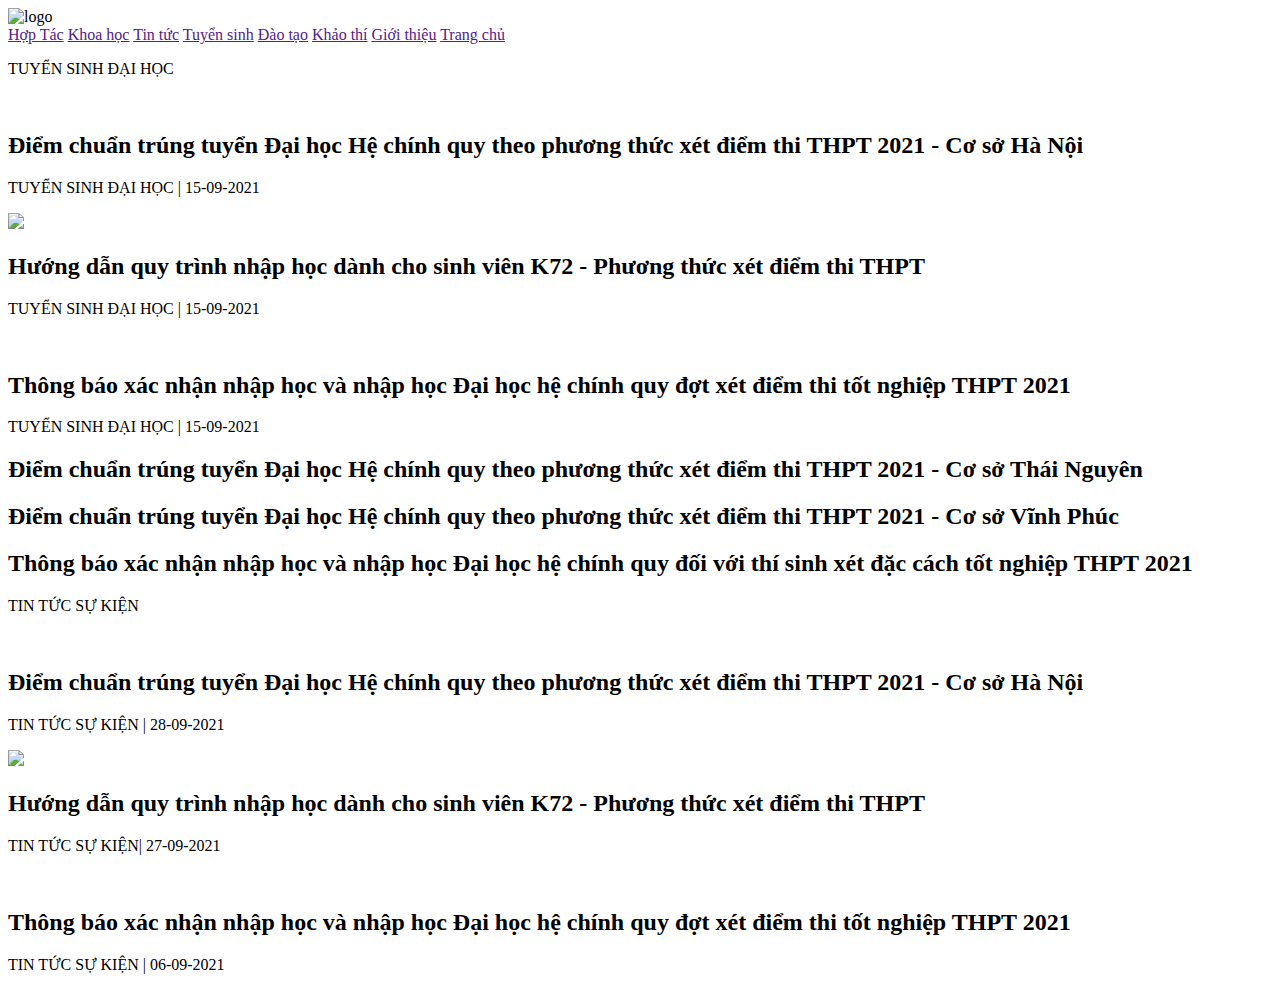
==== index.html @ 61efcda8 "Add files via upload" ====
<!DOCTYPE html>
<html>

<head>
    <title>Trường Đại học Công nghệ Giao thông vận tải</title>
    <meta charset="utf-8">
    <link rel="stylesheet" href="assets/css/style.css">
</head>

<body>
    <div id="main">
        <div id="header">
            <img src="assets/img/1461517779logo.png" alt="logo">
        </div>
        <div id="navbar">
            <a href="">Hợp Tác</a>
            <a href="">Khoa học</a>
            <a href="">Tin tức</a>
            <a href="">Tuyển sinh</a>
            <a href="">Đào tạo</a>
            <a href="">Khảo thí</a>
            <a href="">Giới thiệu</a>
            <a href="">Trang chủ</a>
        </div>
        <div class="title">
            <p>TUYỂN SINH ĐẠI HỌC</p>

        </div>
        <div class="content">
            <div class="column">
                <img src="assets/img/content-1-1.jpg" alt="">
                <h2>Điểm chuẩn trúng tuyển Đại học Hệ chính quy theo phương thức xét điểm thi THPT 2021 - Cơ sở Hà
                    Nội
                </h2>
                <p>TUYỂN SINH ĐẠI HỌC | 15-09-2021</p>
            </div>
            <div class="column">
                <img src="assets/img/content-1-2.jpg">
                <h2>Hướng dẫn quy trình nhập học dành cho sinh viên K72 - Phương thức xét điểm thi THPT</h2>
                <p>TUYỂN SINH ĐẠI HỌC | 15-09-2021</p>
            </div>
            <div class="column">
                <img src="assets/img/content-1-3.jpg" alt="">
                <h2>Thông báo xác nhận nhập học và nhập học Đại học hệ chính quy đợt xét điểm thi tốt nghiệp THPT
                    2021</h2>
                <p>TUYỂN SINH ĐẠI HỌC | 15-09-2021</p>
            </div>
            <div class="column">
                <h2>Điểm chuẩn trúng tuyển Đại học Hệ chính quy theo phương thức xét điểm thi THPT 2021 - Cơ sở Thái
                    Nguyên
                </h2>
            </div>
            <div class="column">
                <h2>Điểm chuẩn trúng tuyển Đại học Hệ chính quy theo phương thức xét điểm thi THPT 2021 - Cơ sở Vĩnh
                    Phúc
                </h2>
            </div>
            <div class="column">
                <h2>Thông báo xác nhận nhập học và nhập học Đại học hệ chính quy đối với thí sinh xét đặc cách tốt
                    nghiệp THPT 2021
                </h2>
            </div>
            
        </div>
        <div class="title">
            <p>TIN TỨC SỰ KIỆN</p>

        </div>
    </div>
    <div class="content">
        <div class="column">
            <img src="assets/img/content-2-1.jpg" alt="">
            <h2>Điểm chuẩn trúng tuyển Đại học Hệ chính quy theo phương thức xét điểm thi THPT 2021 - Cơ sở Hà
                Nội
            </h2>
            <p>TIN TỨC SỰ KIỆN | 28-09-2021</p>
        </div>
        <div class="column">
            <img src="assets/img/content-2-2.jpg">
            <h2>Hướng dẫn quy trình nhập học dành cho sinh viên K72 - Phương thức xét điểm thi THPT</h2>
            <p>TIN TỨC SỰ KIỆN| 27-09-2021</p>
        </div>
        <div class="column">
            <img src="assets/img/content-2-3.jpg" alt="">
            <h2>Thông báo xác nhận nhập học và nhập học Đại học hệ chính quy đợt xét điểm thi tốt nghiệp THPT
                2021</h2>
            <p>TIN TỨC SỰ KIỆN | 06-09-2021</p>
        </div>

        <div id="footer">
           
        </div>
    </div>
</body>

</html>
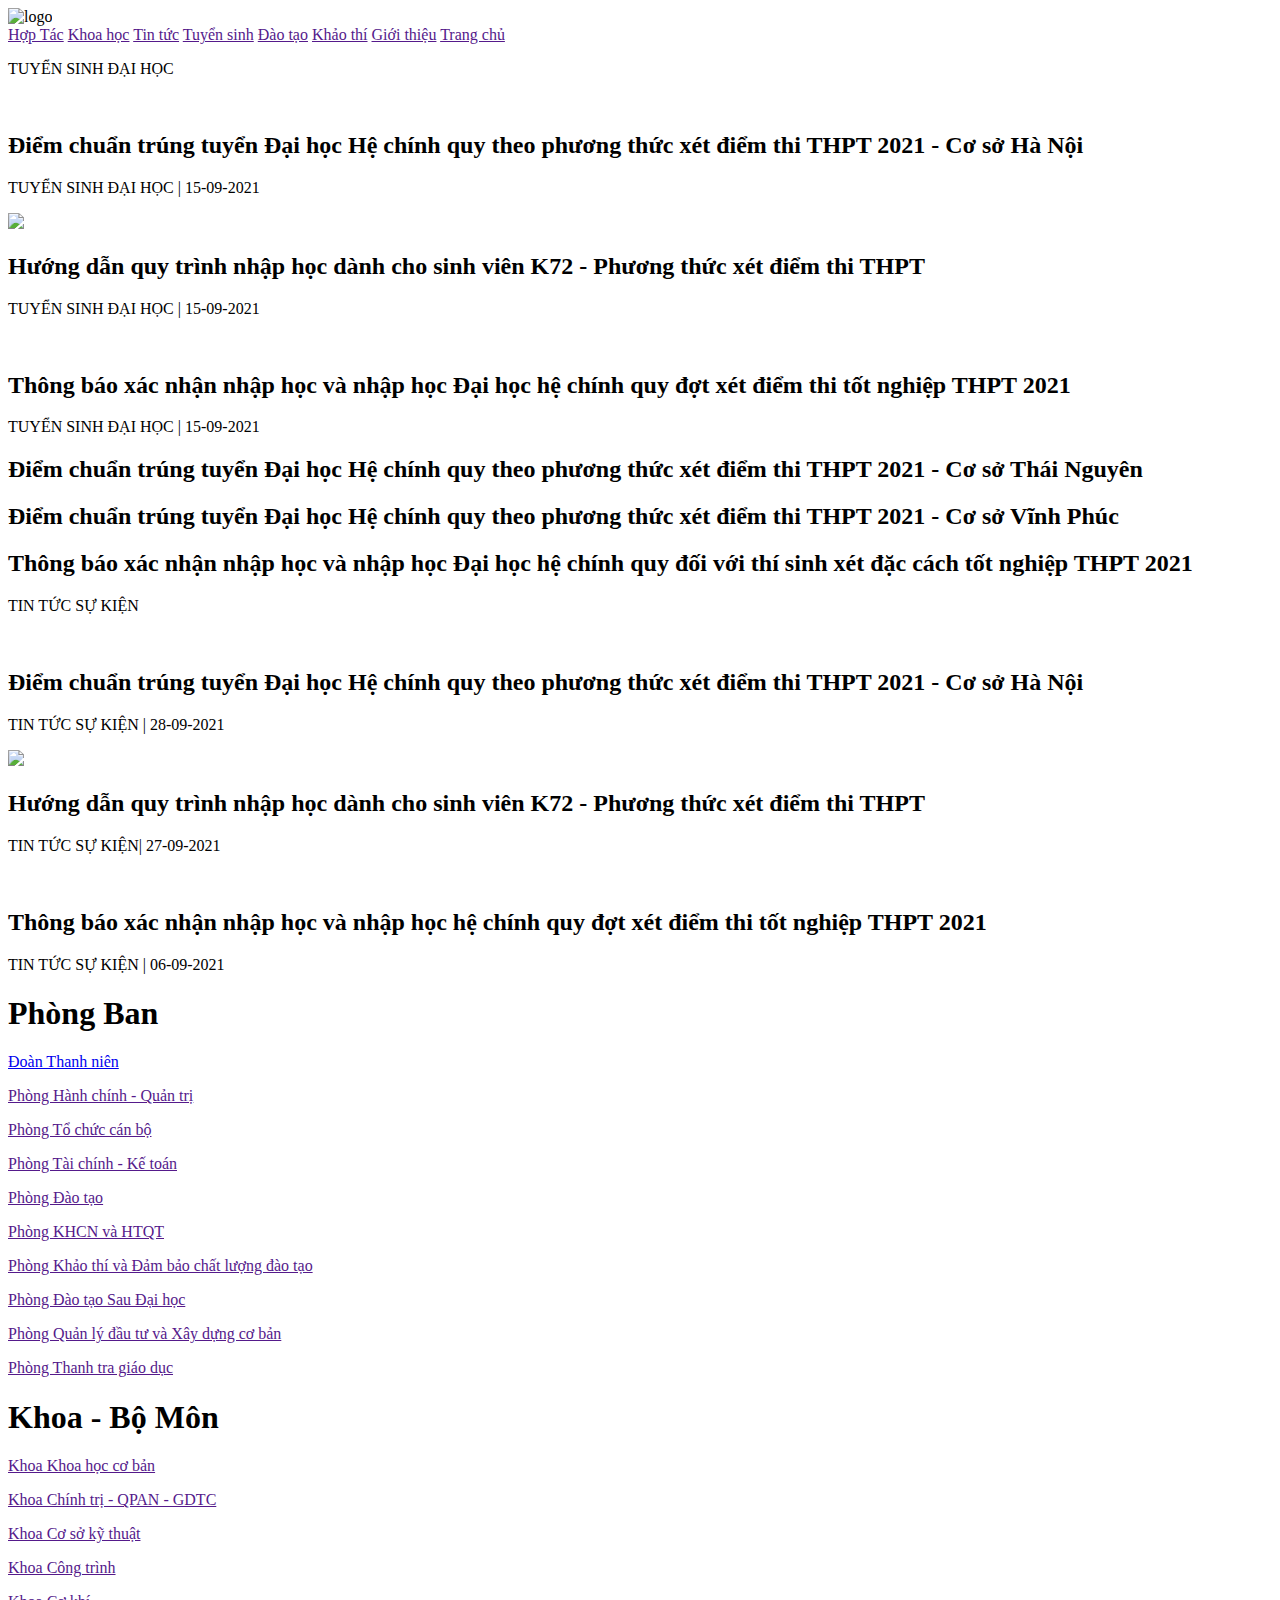
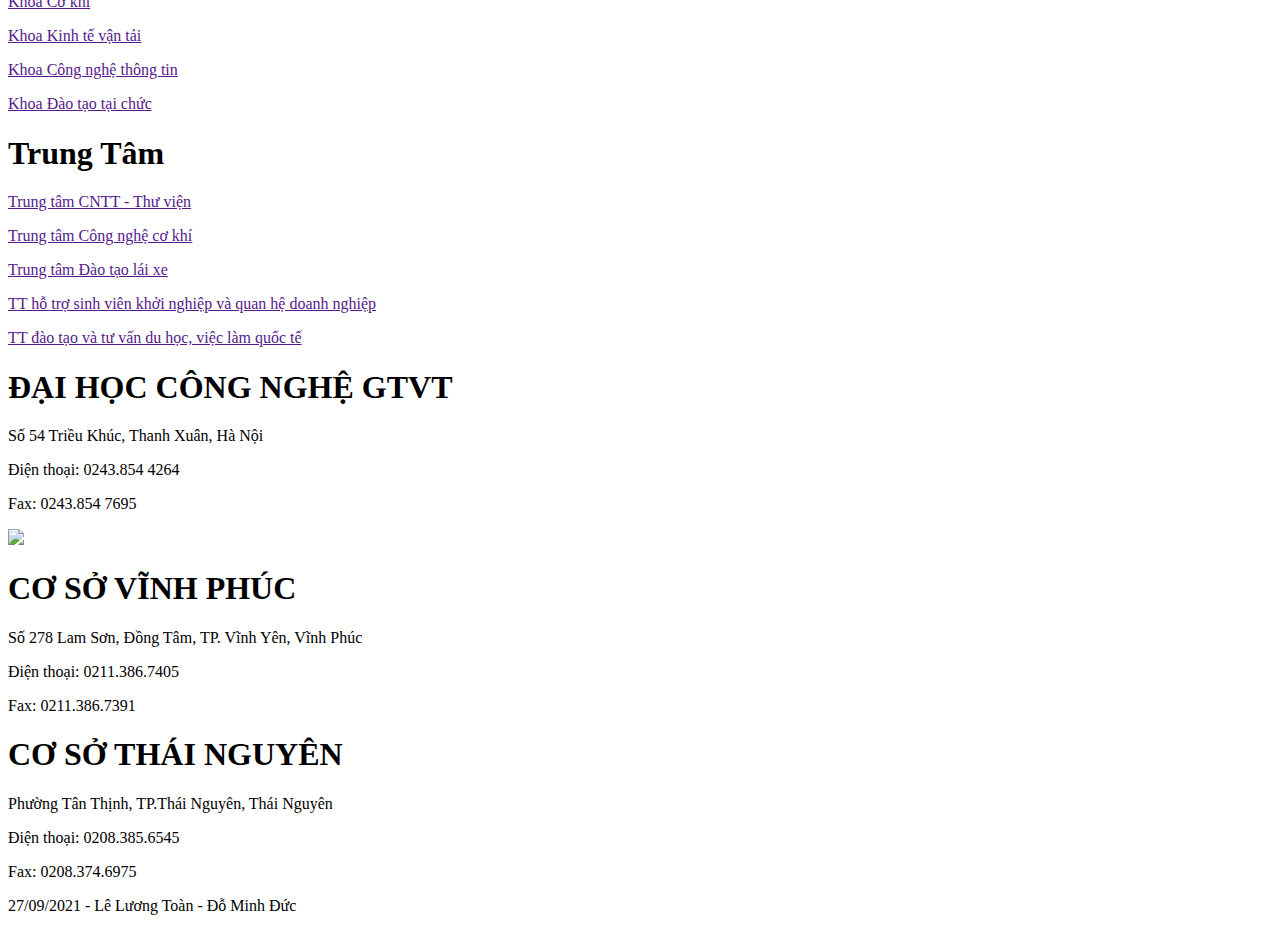
==== commit 4aec453f: "Add files via upload" ====
--- a/index.html
+++ b/index.html
@@ -60,36 +60,100 @@
                     nghiệp THPT 2021
                 </h2>
             </div>
-            
         </div>
+        <p class="spaceship"></p>
         <div class="title">
             <p>TIN TỨC SỰ KIỆN</p>
-
+        </div>
+        <div class="content">
+            <div class="column">
+                <img src="assets/img/content-2-1.jpg" alt="">
+                <h2>Điểm chuẩn trúng tuyển Đại học Hệ chính quy theo phương thức xét điểm thi THPT 2021 - Cơ sở Hà
+                    Nội
+                </h2>
+                <p>TIN TỨC SỰ KIỆN | 28-09-2021</p>
+            </div>
+            <div class="column">
+                <img src="assets/img/content-2-2.jpg">
+                <h2>Hướng dẫn quy trình nhập học dành cho sinh viên K72 - Phương thức xét điểm thi THPT</h2>
+                <p>TIN TỨC SỰ KIỆN| 27-09-2021</p>
+            </div>
+            <div class="column">
+                <img src="assets/img/content-2-3.jpg" alt="">
+                <h2>Thông báo xác nhận nhập học và nhập học hệ chính quy đợt xét điểm thi tốt nghiệp THPT
+                    2021</h2>
+                <p>TIN TỨC SỰ KIỆN | 06-09-2021</p>
+            </div>
+    </div>
+    <p class="spaceship"></p>
+    <div class="navi">
+        <div class="column">
+            <h1>Phòng Ban</h1>
+            <a href="https://utt.edu.vn/doanthanhnien">Đoàn Thanh niên</a>
+            <p></p>
+            <a href="">Phòng Hành chính - Quản trị</a>
+            <p></p>
+            <a href="">Phòng Tổ chức cán bộ</a>
+            <p></p>
+            <a href="">Phòng Tài chính - Kế toán</a>
+            <p></p>
+            <a href="">Phòng Đào tạo</a>
+            <p></p>
+            <a href="">Phòng KHCN và HTQT</a>
+            <p></p>
+            <a href="">Phòng Khảo thí và Đảm bảo chất lượng đào tạo</a>
+            <p></p>
+            <a href="">Phòng Đào tạo Sau Đại học</a>
+            <p></p>
+            <a href="">Phòng Quản lý đầu tư và Xây dựng cơ bản</a>
+            <p></p>
+            <a href="">Phòng Thanh tra giáo dục</a>
+            <p></p>
+        </div>
+        <div class="column">
+            <h1>Khoa - Bộ Môn</h1>
+            <p><a href="">Khoa Khoa học cơ bản</a></p>
+            <p><a href="">Khoa Chính trị - QPAN - GDTC</a></p>
+            <p><a href="">Khoa Cơ sở kỹ thuật</a></p>
+            <p><a href="">Khoa Công trình</a></p>
+            <p><a href="">Khoa Cơ khí</a></p>
+            <p><a href="">Khoa Kinh tế vận tải</a></p>
+            <p><a href="">Khoa Công nghệ thông tin</a></p>
+            <p><a href="">Khoa Đào tạo tại chức</a></p>
+        </div>
+        <div class="column">
+            <h1>Trung Tâm</h1>
+            <p><a href="">Trung tâm CNTT - Thư viện</a></p>
+            <p><a href="">Trung tâm Công nghệ cơ khí</a></p>
+            <p><a href="">Trung tâm Đào tạo lái xe</a></p>
+            <p><a href="">TT hỗ trợ sinh viên khởi nghiệp và quan hệ doanh nghiệp</a></p>
+            <p><a href="">TT đào tạo và tư vấn du học, việc làm quốc tế</a></p>
         </div>
     </div>
-    <div class="content">
+    <div id="footer">
         <div class="column">
-            <img src="assets/img/content-2-1.jpg" alt="">
-            <h2>Điểm chuẩn trúng tuyển Đại học Hệ chính quy theo phương thức xét điểm thi THPT 2021 - Cơ sở Hà
-                Nội
-            </h2>
-            <p>TIN TỨC SỰ KIỆN | 28-09-2021</p>
+            <h1>ĐẠI HỌC CÔNG NGHỆ GTVT</h1>
+            <p>Số 54 Triều Khúc, Thanh Xuân, Hà Nội</p> 
+            <p>Điện thoại: 0243.854 4264</p> 
+            <p>Fax: 0243.854 7695</p>
+            <img src="assets/img/footer-1.png">
         </div>
         <div class="column">
-            <img src="assets/img/content-2-2.jpg">
-            <h2>Hướng dẫn quy trình nhập học dành cho sinh viên K72 - Phương thức xét điểm thi THPT</h2>
-            <p>TIN TỨC SỰ KIỆN| 27-09-2021</p>
+            <h1>CƠ SỞ VĨNH PHÚC</h1>
+            <p>Số 278 Lam Sơn, Đồng Tâm, TP. Vĩnh Yên, Vĩnh Phúc</p>
+            <p>Điện thoại: 0211.386.7405</p>
+            <p>Fax: 0211.386.7391</p>
         </div>
         <div class="column">
-            <img src="assets/img/content-2-3.jpg" alt="">
-            <h2>Thông báo xác nhận nhập học và nhập học Đại học hệ chính quy đợt xét điểm thi tốt nghiệp THPT
-                2021</h2>
-            <p>TIN TỨC SỰ KIỆN | 06-09-2021</p>
+            <h1>CƠ SỞ THÁI NGUYÊN</h1>
+            <p>Phường Tân Thịnh, TP.Thái Nguyên, Thái Nguyên</p>
+            <p>Điện thoại: 0208.385.6545</p>
+            <p>Fax: 0208.374.6975</p>
         </div>
-
-        <div id="footer">
-           
-        </div>
+    </div>
+    <div id="credit">
+        <p>27/09/2021 - Lê Lương Toàn - Đỗ Minh Đức</p>
+    </div>
     </div>
 </body>
 
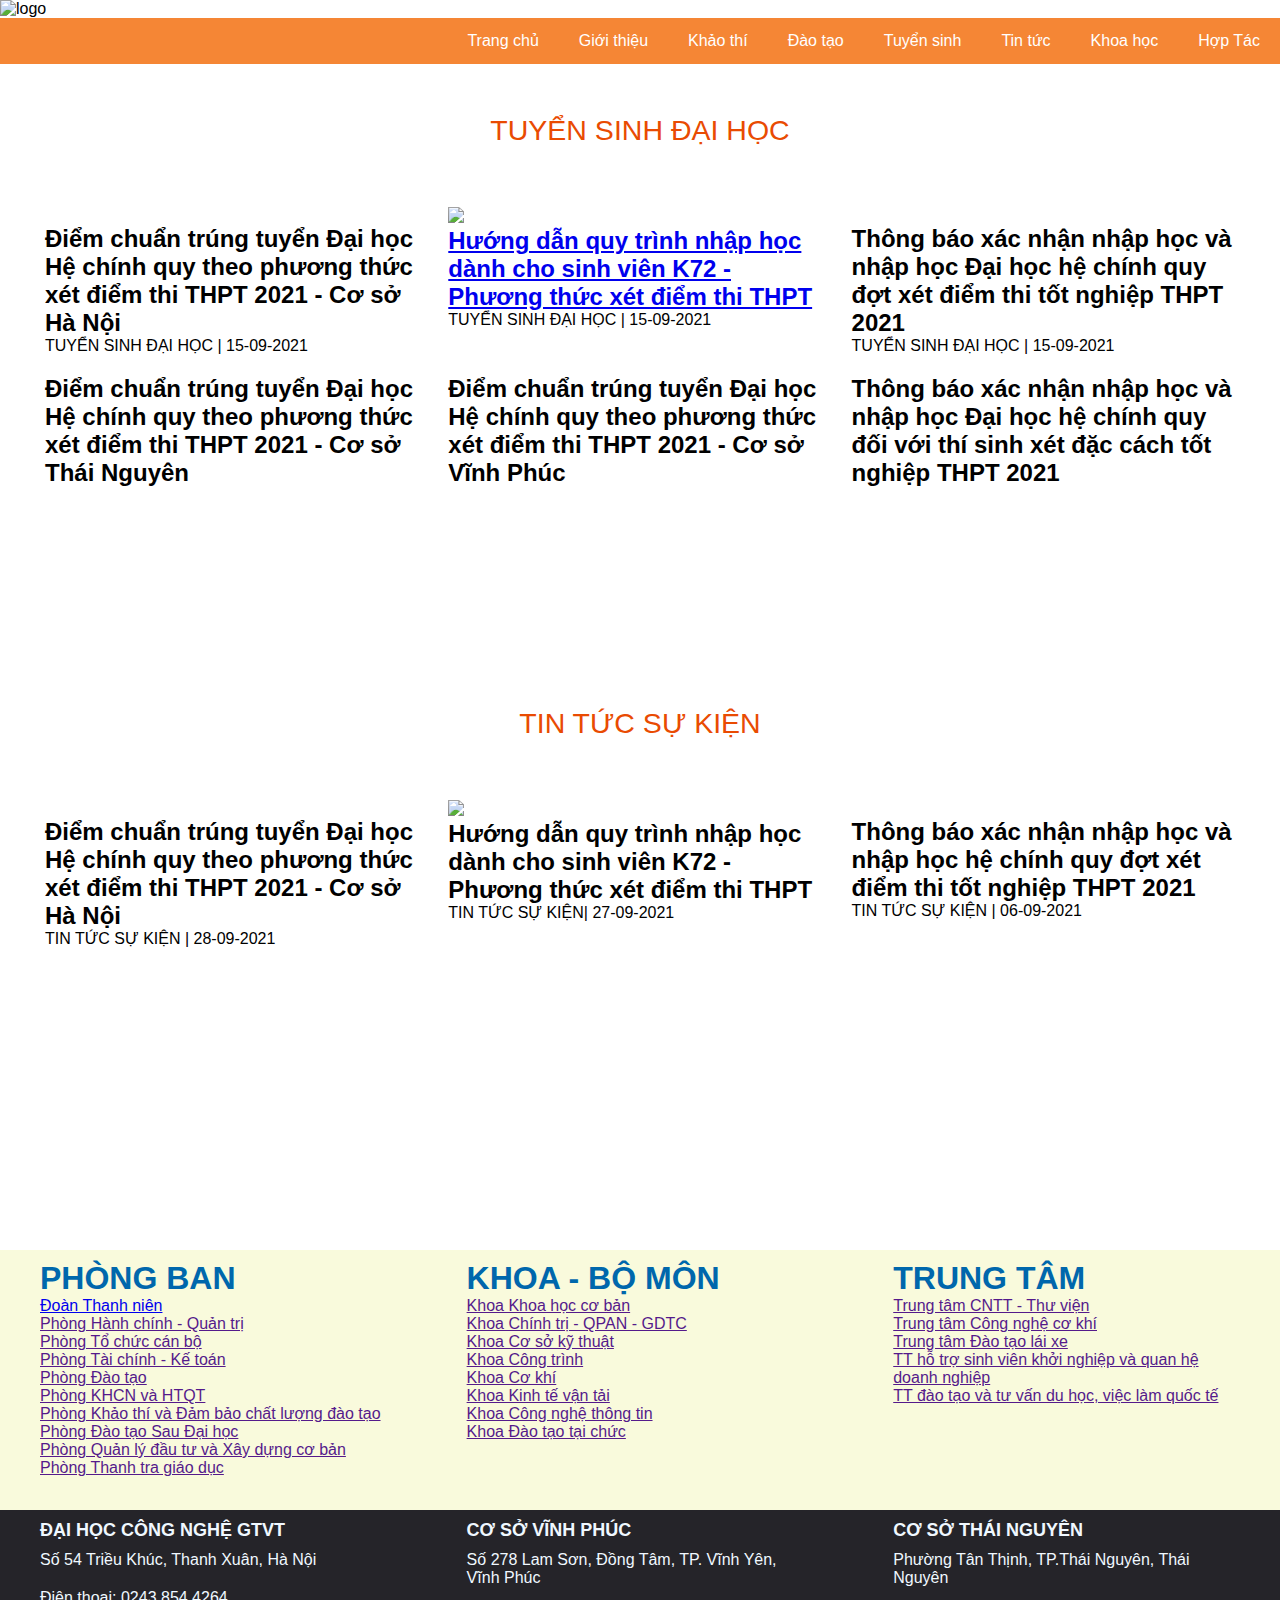
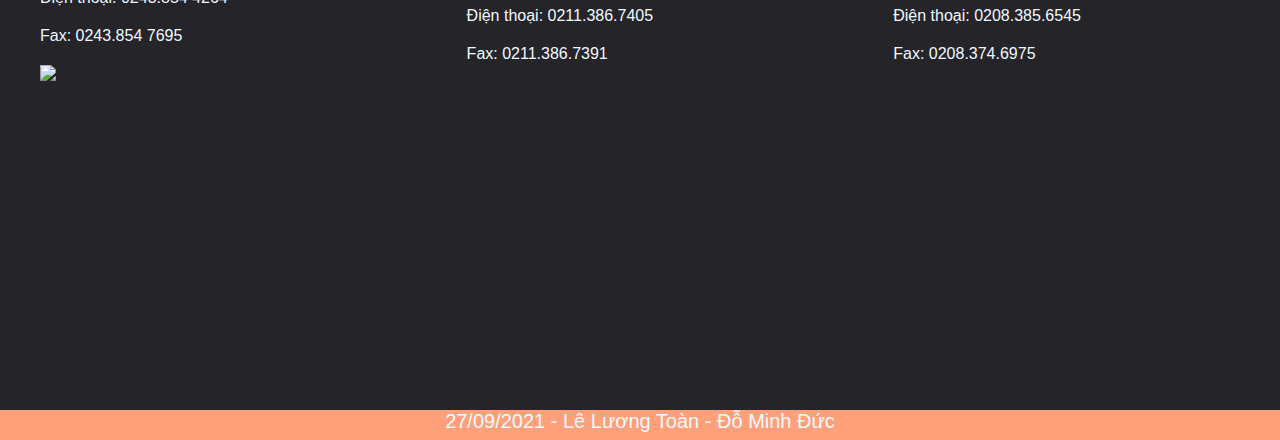
==== commit 51932522: "Update index.html" ====
--- a/index.html
+++ b/index.html
@@ -36,7 +36,7 @@
             </div>
             <div class="column">
                 <img src="assets/img/content-1-2.jpg">
-                <h2>Hướng dẫn quy trình nhập học dành cho sinh viên K72 - Phương thức xét điểm thi THPT</h2>
+                <h2><a href="https://nahcettolrahc.github.io/nahcettolrahc/page2.html">Hướng dẫn quy trình nhập học dành cho sinh viên K72 - Phương thức xét điểm thi THPT</a></h2>
                 <p>TUYỂN SINH ĐẠI HỌC | 15-09-2021</p>
             </div>
             <div class="column">
@@ -134,7 +134,7 @@
         <div class="column">
             <h1>ĐẠI HỌC CÔNG NGHỆ GTVT</h1>
             <p>Số 54 Triều Khúc, Thanh Xuân, Hà Nội</p> 
-            <p>Điện thoại: 0243.854 4264</p> 
+            <p>Điện thoại: 0243.854 4264</p>
             <p>Fax: 0243.854 7695</p>
             <img src="assets/img/footer-1.png">
         </div>
@@ -157,4 +157,4 @@
     </div>
 </body>
 
-</html>+</html>
--- a/assets/css/style.css
+++ b/assets/css/style.css
@@ -0,0 +1,102 @@
+*{
+    padding: 0;
+    margin: 0;
+    box-sizing: border-box;
+}
+html{
+    font-family: Arial, Helvetica, sans-serif;
+}
+#navbar {
+    overflow: hidden;
+    background-color: #f58635 ;
+    position: sticky;
+    position: -webkit-sticky;
+    top: -1px;
+    height: 46px;
+}
+#navbar a{
+    float:right;
+    display: block;
+    color: white;
+    text-align: center;
+    padding: 14px 20px;
+    text-decoration: none;
+}
+.title{
+    margin:50px;
+}
+.title p{
+    color: #e94b02;
+    font-size: 28.5px;
+    text-align: center;
+}
+.column {
+    float: left;
+    width: 33.33%;
+    padding: 10px;
+}
+.row:after {
+    content: "";
+    display: table;
+    clear: both;
+}
+@media screen and (max-width: 600px) {
+    .column {
+      width: 100%;
+    }
+  }
+.content{
+    background-color:#aaa;
+    padding-left: 35px;
+    padding-right: 35px;
+}
+.content .column img {
+    width: 100%;
+    height:auto;
+
+}
+.spaceship{
+padding: 230px;
+}
+.navi{
+    min-height: 260px;
+    background-color: #f9fadc;
+    
+}
+.navi .column{
+    padding-left: 40px;
+    padding-right:40px;
+}
+.navi .column h1{
+    color:#0067ac;
+    text-transform: uppercase;
+}
+
+#footer{
+    min-height: 500px;
+    background-color:#252429;
+    color: aliceblue;
+}
+#footer .column{
+    padding-left: 10px;
+
+}
+#footer .column h1{
+    text-transform: uppercase;
+    padding-left: 30px;
+    padding-right:30px;
+    font-size: 18px;
+}
+#footer p{
+  padding: 10px 40px 10px 30px;
+}
+#footer img{
+    padding: 10px 40px 10px 30px;
+}
+#credit{
+    min-height: 30px;
+    background-color:lightsalmon;
+    color: aliceblue;
+    text-align: center;
+    font-size: 20px;
+}
